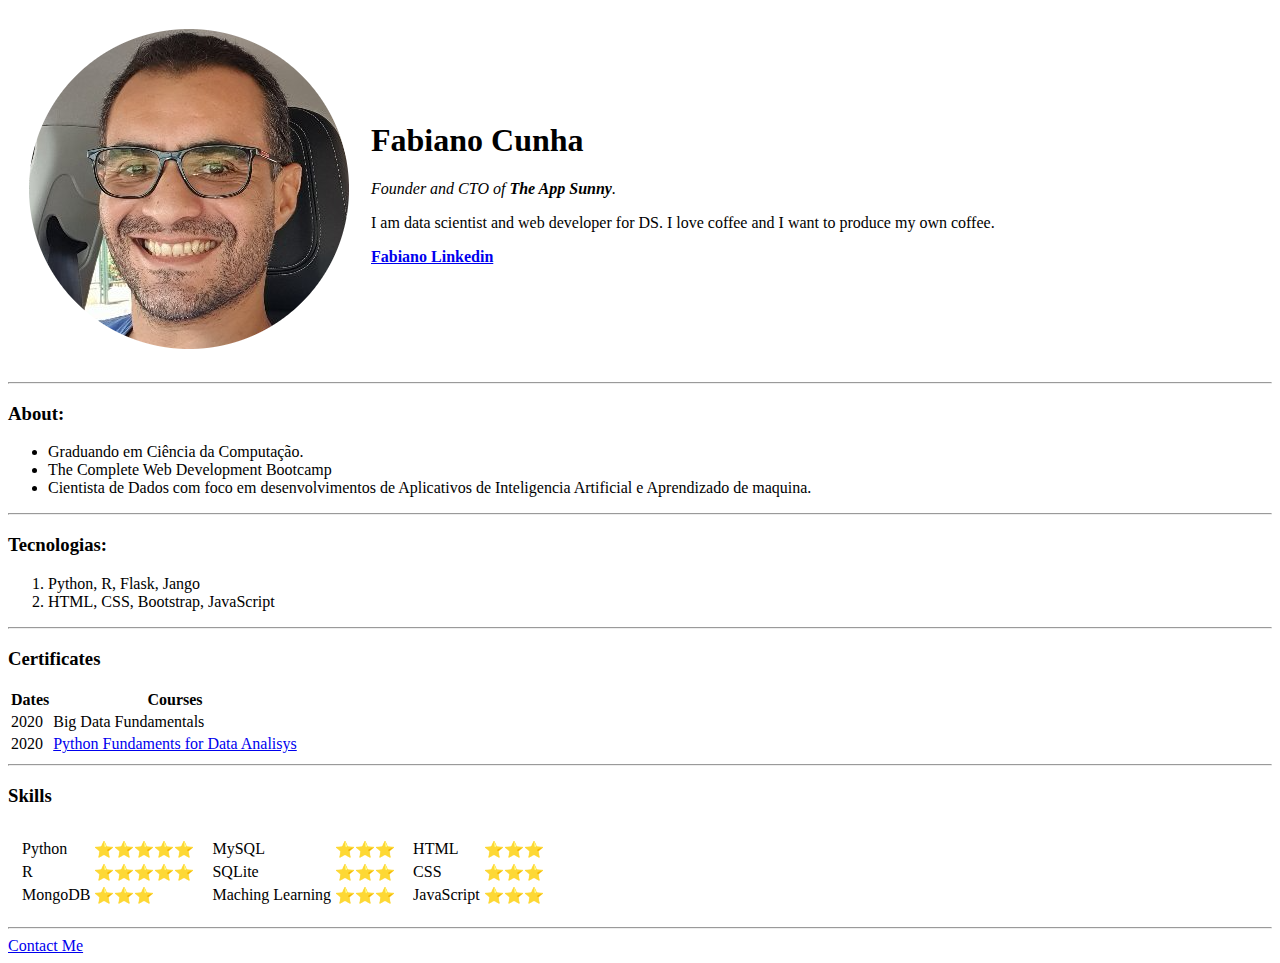
==== index.html @ fa39c7c3 "Add initial cv website files" ====
<!DOCTYPE html>
<html lang="en" dir="ltr">
  <head>
    <meta charset="utf-8">
    <title>Fabiano´s Personal Site</title>
  </head>

  <body>
    <table cellspacing="20">
      <tr>
        <td><img src="images/fabiano.png" alt="fabiano profile picture"></td>
        <td><h1>Fabiano Cunha</h1>
        <p><em>Founder and CTO of <strong>The App Sunny</strong>.</em></p>
        <p>I am data scientist and web developer for DS. I love coffee and I want to produce my own coffee.</p>
        <p><a href="https://www.linkedin.com/in/fabiano-martins-34702333/"><strong>Fabiano Linkedin</strong></a></p></td>
      </tr>
    </table>
    <hr>
    <h3>About:</h3>
    <ul>
      <li>Graduando em Ciência da Computação.</li>
      <li>The Complete Web Development Bootcamp</li>
      <li>Cientista de Dados com foco em desenvolvimentos de Aplicativos de Inteligencia Artificial
      e Aprendizado de maquina.</li>
    </ul>
    <hr>
    <h3>Tecnologias:</h3>
    <ol>
      <li>Python, R, Flask, Jango</li>
      <li>HTML, CSS, Bootstrap, JavaScript</li>
    </ol>
    <hr>
    <h3>Certificates</h3>
    <table>
      <thead>
        <tr>
          <th>Dates</th>
          <th>Courses</th>
        </tr>
      </thead>
      <tbody>
        <tr>
          <td>2020</td>
          <td>Big Data Fundamentals</td>
        </tr>
        <tr>
          <td>2020</td>
          <td><a href="C:\Users\fabia\WebDevAngela\WebDevelopmente\HTML-Personal Site\certificados\certificate-python-fundamentos-para-analise-de-dados-57b4a75247d7dd688d8b456b (1).pdf">Python Fundaments for Data Analisys</a></td>
        </tr>
      </tbody>
    </table>
    <hr />
    <h3>Skills</h3>
    <table cellspacing="10">
    <tr>
      <td>
        <table>
          <tr>
            <td>Python</td>
            <td>⭐⭐⭐⭐⭐</td>
          </tr>
          <tr>
            <td>R</td>
            <td>⭐⭐⭐⭐⭐</td>
          </tr>
          <tr>
            <td>MongoDB</td>
            <td>⭐⭐⭐</td>
          </tr>
        </table>
      </td>
      <td>
        <table>
          <tr>
            <td>MySQL</td>
            <td>⭐⭐⭐</td>
          </tr>
          <tr>
            <td>SQLite</td>
            <td>⭐⭐⭐</td>
          </tr>
          <tr>
            <td>Maching Learning</td>
            <td>⭐⭐⭐</td>
          </tr>
        </table>
        </td>
        <td>
          <table>
            <tr>
              <td>HTML</td>
              <td>⭐⭐⭐</td>
            </tr>
            <tr>
              <td>CSS</td>
              <td>⭐⭐⭐</td>
            </tr>
            <tr>
              <td>JavaScript</td>
              <td>⭐⭐⭐</td>
            </tr>
          </table>
        </td>
    </tr>
  </table>
    <hr>
    <a href="contact-me.html">Contact Me</a>

  </body>
</html>
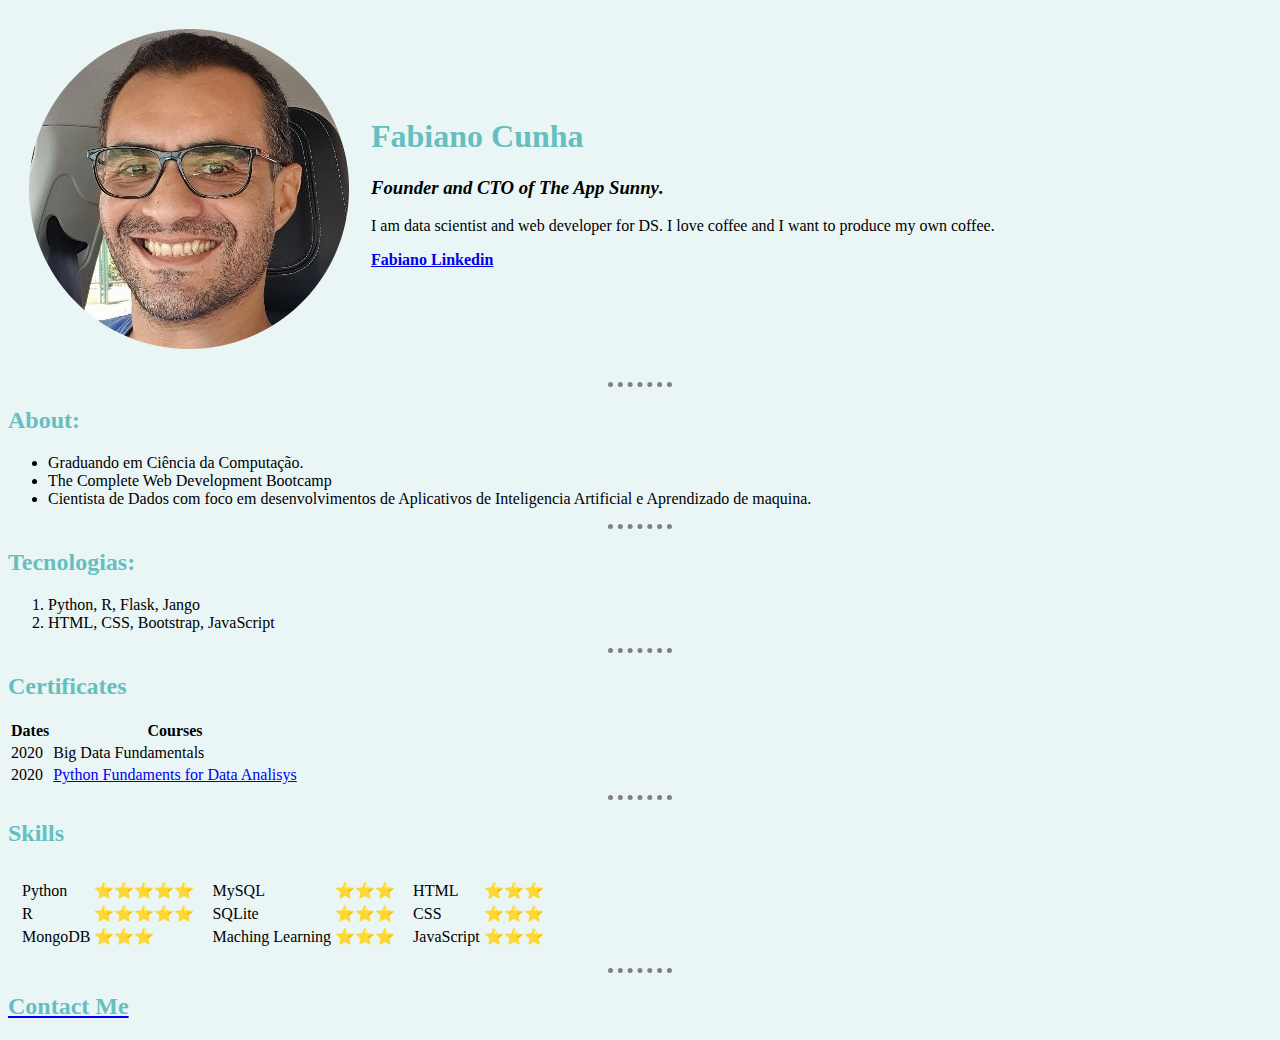
==== commit e7569c55: "Add files via upload" ====
--- a/index.html
+++ b/index.html
@@ -3,6 +3,8 @@
   <head>
     <meta charset="utf-8">
     <title>Fabiano´s Personal Site</title>
+    <link rel="stylesheet" href="css/styles.css">
+
   </head>
 
   <body>
@@ -10,13 +12,13 @@
       <tr>
         <td><img src="images/fabiano.png" alt="fabiano profile picture"></td>
         <td><h1>Fabiano Cunha</h1>
-        <p><em>Founder and CTO of <strong>The App Sunny</strong>.</em></p>
+        <p><em><h3>Founder and CTO of <strong>The App Sunny</strong>.</h3></em></p>
         <p>I am data scientist and web developer for DS. I love coffee and I want to produce my own coffee.</p>
         <p><a href="https://www.linkedin.com/in/fabiano-martins-34702333/"><strong>Fabiano Linkedin</strong></a></p></td>
       </tr>
     </table>
     <hr>
-    <h3>About:</h3>
+    <h2>About:</h2>
     <ul>
       <li>Graduando em Ciência da Computação.</li>
       <li>The Complete Web Development Bootcamp</li>
@@ -24,13 +26,13 @@
       e Aprendizado de maquina.</li>
     </ul>
     <hr>
-    <h3>Tecnologias:</h3>
+    <h2>Tecnologias:</h2>
     <ol>
       <li>Python, R, Flask, Jango</li>
       <li>HTML, CSS, Bootstrap, JavaScript</li>
     </ol>
     <hr>
-    <h3>Certificates</h3>
+    <h2>Certificates</h2>
     <table>
       <thead>
         <tr>
@@ -50,7 +52,7 @@
       </tbody>
     </table>
     <hr />
-    <h3>Skills</h3>
+    <h2>Skills</h2>
     <table cellspacing="10">
     <tr>
       <td>
@@ -104,7 +106,7 @@
     </tr>
   </table>
     <hr>
-    <a href="contact-me.html">Contact Me</a>
+    <a href="contact-me.html"><h2>Contact Me</h2></a>
 
   </body>
 </html>
--- a/css/styles.css
+++ b/css/styles.css
@@ -0,0 +1,18 @@
+body {
+  background-color: #EAF6F6
+}
+
+h1 {
+  color: #66BFBF;
+}
+
+h2{
+  color: #66BFBF
+}
+hr {
+  border-style: none;
+  border-top-style: dotted;
+  border-color: grey;
+  border-width: 5px;
+  width: 5%;
+}
